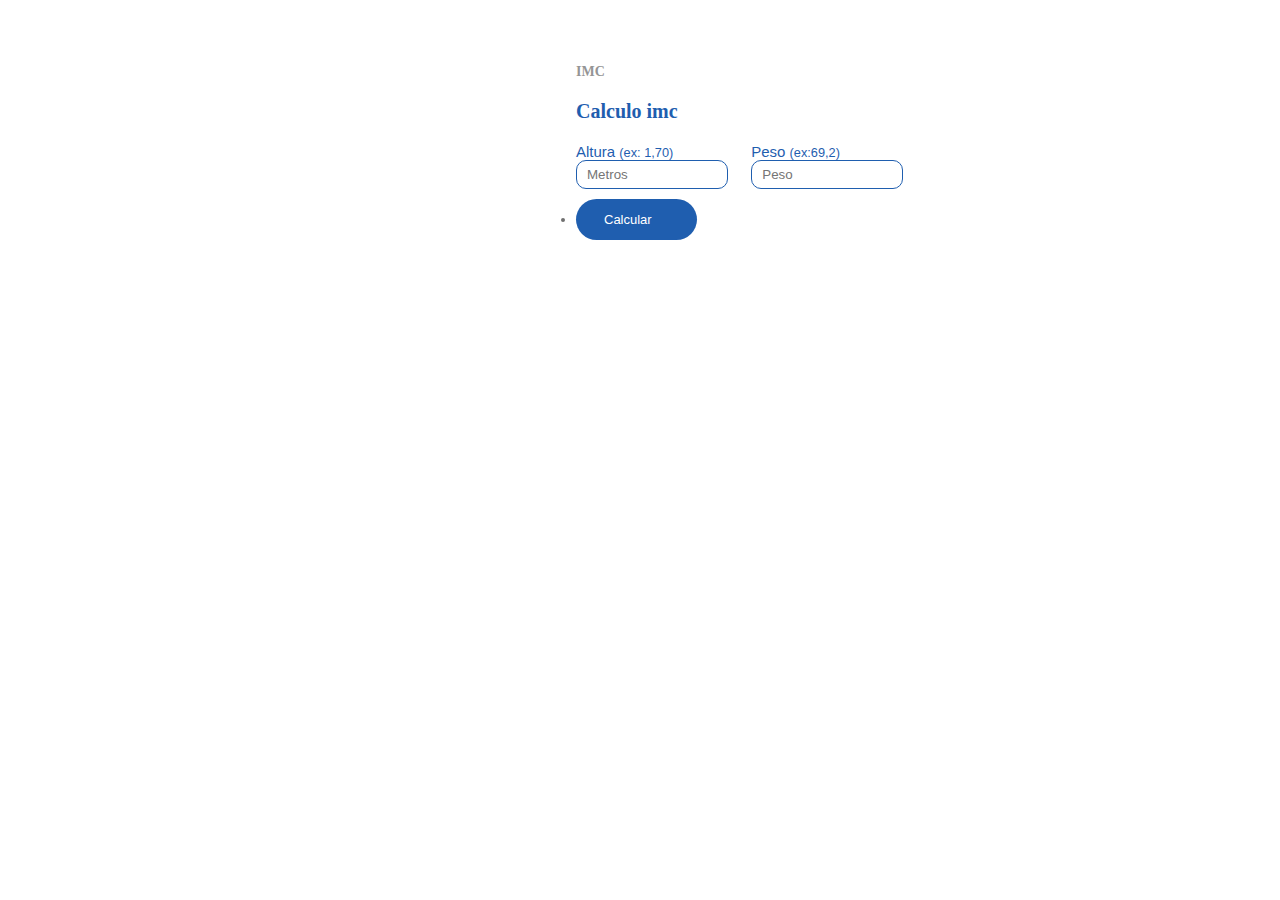
==== imc.js/index.html @ fdedfc4d "Calculo de imc em teste" ====
<!DOCTYPE html>
<html lang="en">
<head>
    <meta charset="UTF-8">
    <meta http-equiv="X-UA-Compatible" content="IE=edge">
    <meta name="viewport" content="width=device-width, initial-scale=1.0">
    <title>Calculadora com imc</title>
    <link rel="stylesheet" href="style.css">
</head>
<body>
    <div class="calculadora_imc">
        <h2 class="titulo">IMC</h2>
        <h3 class="titulo2">Calculo imc</h3>
        <div class="input-cal">
            <span>Altura
                <small>(ex: 1,70)</small>
            </span>
            <input type="text" placeholder="Metros" id="altura_input" maxlength="4">
        </div>
        <div class="input-cal">
            <span>
                Peso
                <small>(ex:69,2)</small>
            </span>
            <input type="text" placeholder="Peso" id="peso_input" maxlength="6">
        </div>
        <!--Botãos-->
        <ul class="ul-botao">
            <li>
                <button type="submit" class="botao" id="botao-cal">
                    Calcular
                    <i></i>
                </button>
            </li>
        </ul>
    </div>

</body>
</html>
---- imc.js/style.css ----
*{
    margin: 0;
    padding: 0;
}

.calculadora_imc{
    width: 100%;
    position: relative;
    font-size: 13px;
    color: #707070;
    left: 40%;
    margin: 5%;
    
}

.titulo{
    font-size: 14px;
    color: #959595;
    display: inline;
    text-transform: uppercase;
}

.titulo2{
    margin: 20px 0;
    font-size: 20px;
    color: #1f5eaf;
    font-weight: 700;
}

.input-cal{
    display: inline-block;
    vertical-align: top;
    margin-right: 20px;

}

.input-cal span{
    display: block;
    color: #1f5eaf;
    font-family: Arial, Helvetica, sans-serif;
    font-size: 15px;
}

.input-cal small{
   font-size: 85%;
}

.input-cal input{
    display: block;
    width: 130px;
    padding: 6px 10px;
    border: 1px solid #1f5eaf;
    border-radius:10px;

}

.ul-botao{
    display: block;
    width: 100%;
    margin-top: 10px;
    margin-bottom: 25px;
}


ul{
    display: block;
    width: 100%!important;
    margin-top: 10px;
    margin-bottom: 25px;

}

.botao{
    background: #1f5eaf;
    position: relative;
    padding: 13px 45px 13px 28px;
    font-size: 13px;
    color: #fff;
    border-radius: 30px;
    margin-bottom: 8px;
    text-decoration: none;
    text-align: center;
    transition: 2s;
    outline: 0;
    border: 0;

}

.ul-botao i{
    color: #fff;
    background-color: brown;
}
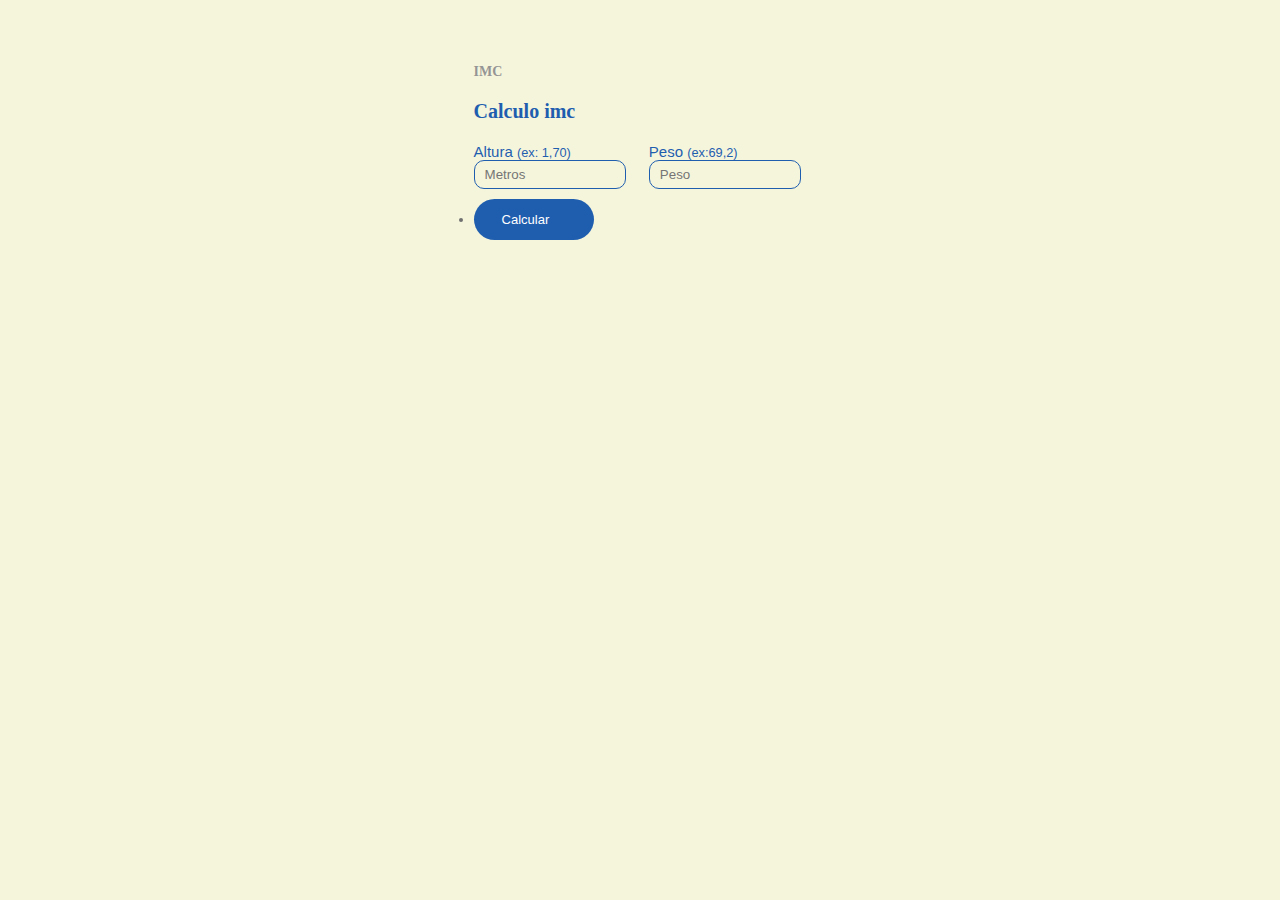
==== commit 124cf786: "Js" ====
--- a/imc.js/index.html
+++ b/imc.js/index.html
@@ -6,6 +6,7 @@
     <meta name="viewport" content="width=device-width, initial-scale=1.0">
     <title>Calculadora com imc</title>
     <link rel="stylesheet" href="style.css">
+    <script src="index.js"></script>
 </head>
 <body>
     <div class="calculadora_imc">
--- a/imc.js/style.css
+++ b/imc.js/style.css
@@ -1,6 +1,7 @@
 *{
     margin: 0;
     padding: 0;
+    background-color:beige;
 }
 
 .calculadora_imc{
@@ -8,7 +9,7 @@
     position: relative;
     font-size: 13px;
     color: #707070;
-    left: 40%;
+    left: 32%;
     margin: 5%;
     
 }
